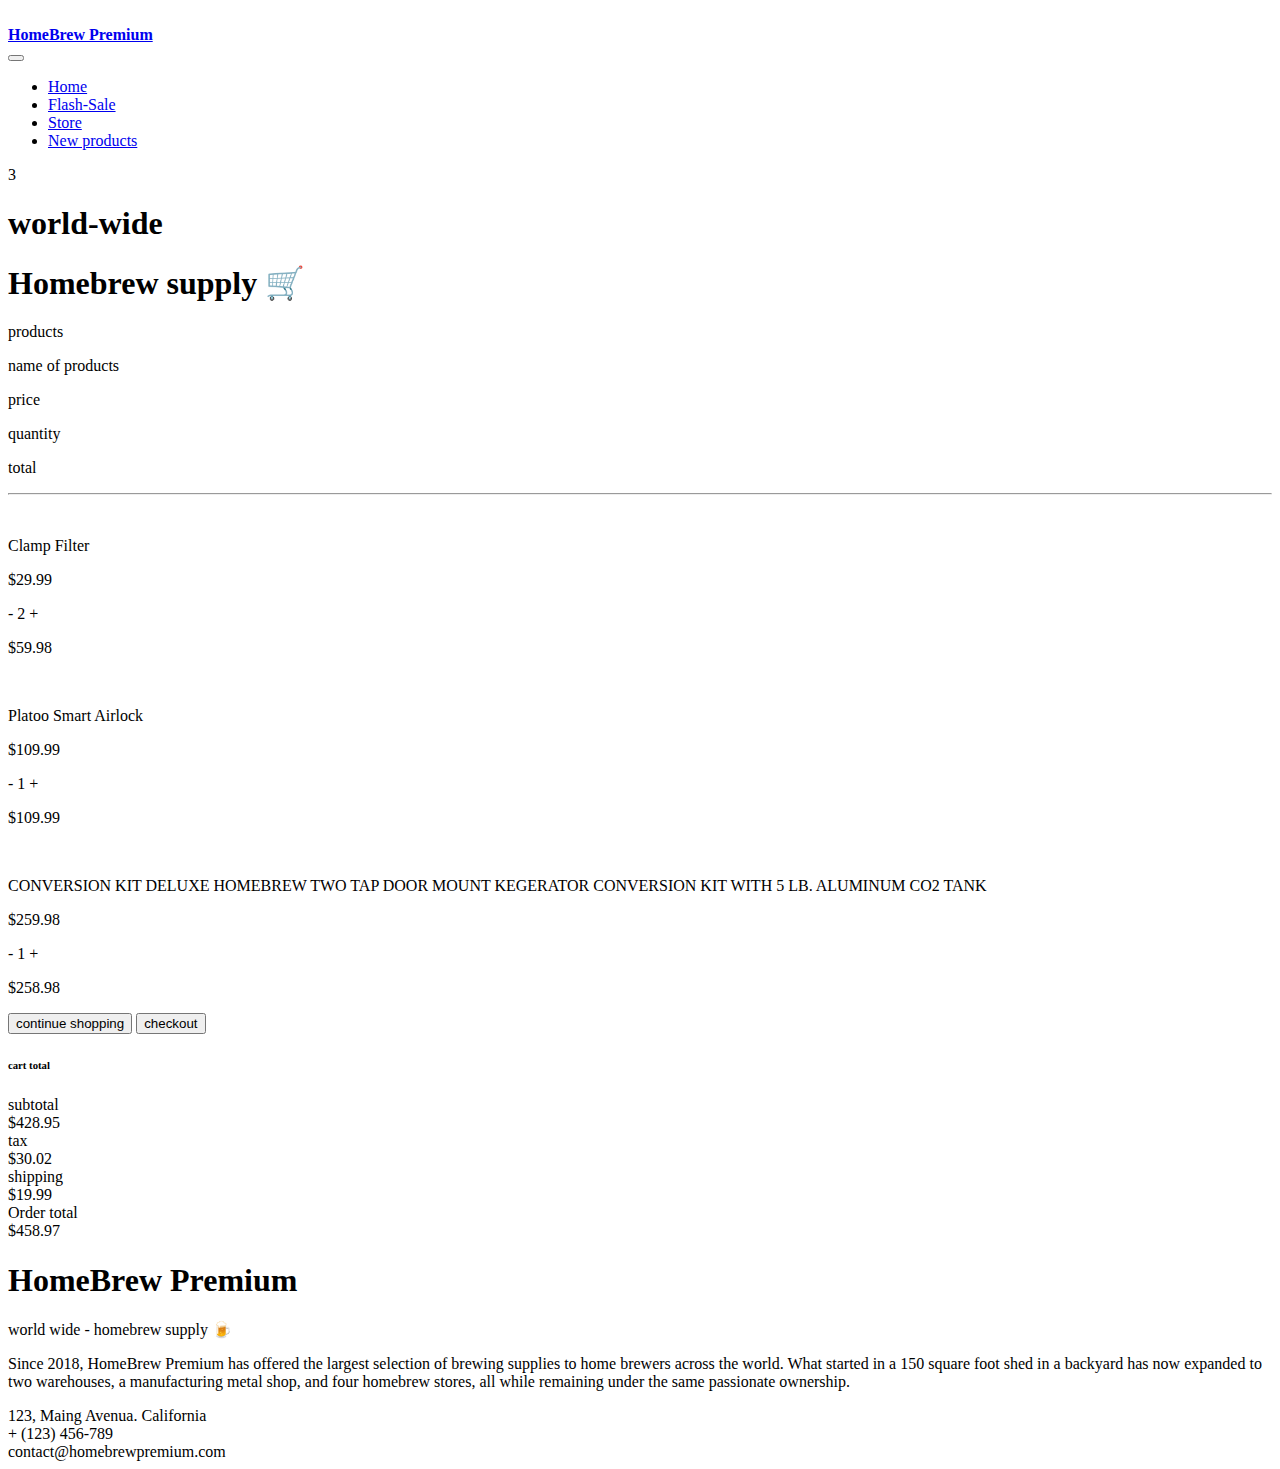
==== cart.html @ eb97ce87 "initial commit" ====
<!DOCTYPE html>
<html lang="en">
  <head>
    <meta charset="UTF-8" />
    <meta name="viewport" content="width=device-width, initial-scale=1.0" />
    <meta http-equiv="X-UA-Compatible" content="ie=edge" />
    <!-- bootstrap css -->
    <link rel="stylesheet" href="css/bootstrap.min.css" />
    <!-- main css -->
    <link rel="stylesheet" href="css/main.css" />
    <!-- google fonts -->
    <link rel="preconnect" href="https://fonts.gstatic.com">
    <link href="https://fonts.googleapis.com/css2?family=Raleway:ital,wght@0,300;0,400;0,700;1,700&family=Roboto:ital,wght@0,400;0,700;1,400;1,700&display=swap" rel="stylesheet">
    <link rel="preconnect" href="https://fonts.gstatic.com">
    <!--font awesome do curso / nao funciona
    <link rel="stylesheet" href="css/all.css" />-->
    <!-- font awesome desde url -->
    <script src="https://kit.fontawesome.com/f5161e1654.js" crossorigin="anonymous"></script>
    <title>HomeBrew Premium</title>
    <!--FAVICON-->
    <link rel="apple-touch-icon" sizes="120x120" href="/favicom/apple-touch-icon.png">
    <link rel="icon" type="image/png" sizes="32x32" href="/favicom/favicon-32x32.png">
    <link rel="icon" type="image/png" sizes="16x16" href="favicom/favicon-16x16.png">
    <link rel="manifest" href="favicom/site.webmanifest">
    <link rel="mask-icon" href="favicom/safari-pinned-tab.svg" color="#5bbad5">
    <meta name="msapplication-TileColor" content="#da532c">
    <meta name="theme-color" content="#ffffff">
  </head>
<body>
<header>
    <!-- navbar -->
    <nav class="navbar navbar-expand-sm navbar-light">
        <a href="index.html" class="navbar-brand">
            <img src="./img/logo.png" class="company logo" alt="">
            <div class="logo-text"><b> HomeBrew Premium</b></div>
        </a>
        <button class="navbar-toggler" type="button" data-toggle="collapse" data-target="#navbarid">
            <i class="fas fa-bars"></i>
        </button>
        <div class="collapse navbar-collapse" id="navbarid">
            <ul class="navbar-nav mx-auto">
                <li class="nav-item mx-2">
                    <a href="index.html" class="nav-link">Home</a>
                </li>
                <li class="nav-item mx-2">
                    <a href="products.html" class="nav-link">Flash-Sale</a>
                </li>
                <li class="nav-item mx-2">
                    <a href="store.html" class="nav-link">Store</a>
                </li>
                <li class="nav-item mx-2">
                    <a href="singleproduct.html" class="nav-link">New products</a>
                </li>
            </ul>
        </div>
        <div class="navbar-icons d-none d-sm-flex">
            <!-- single icon -->
            <div class="navbar-icon mx-2">
                <i class="fas fa-search"></i>
            </div>
            <!-- end of single icon -->
            <!-- single icon -->
            <a href="cart.html" class="navbar-icon mx-2 navbar-cart-icon">
                <i class="fas fa-shopping-cart"></i>
            </a>
            <div class="cart-items">3</div>
            <!-- end of single icon -->
        </div>
    </nav>
    <!-- end of navbar -->
    <!-- banner -->
    <div class="banner-cart d-flex align-items-center pl-3 pl-lg-5">
        <div>
            <h1 class="text-capitalize text-slanted text-center mb-0 text-white">world-wide</h1>
            <h1 class="text-uppercase font-weight-bold text-white">Homebrew supply &#x1F6D2;</h1>
        </div>
    </div>
    <!-- end of banner -->
</header>
<!-- cart section -->
<section class="cart py-5">
    <div class="container-fluid">
        <div class="row">
            <div class="col text-center text-uppercase">
                <!-- columns -->
                <div class="row">
                    <!-- single column -->
                    <div class="col-10 mx-auto col-md-2">
                        <p class="text-uppercase">products</p>
                    </div>
                    <!-- end of single column -->
                    <!-- single column -->
                    <div class="col-10 mx-auto col-md-4">
                        <p class="text-uppercase">name of products</p>
                    </div>
                    <!-- end of single column -->
                    <!-- single column -->
                    <div class="col-10 mx-auto col-md-2">
                        <p class="text-uppercase">price</p>
                    </div>
                    <!-- end of single column -->
                    <!-- single column -->
                    <div class="col-10 mx-auto col-md-2">
                        <p class="text-uppercase">quantity</p>
                    </div>
                    <!-- end of single column -->
                    <!-- single column -->
                    <div class="col-10 mx-auto col-md-2">
                        <p class="text-uppercase">total</p>
                    </div>
                    <!-- end of single column -->
                </div>
                <!-- end of columns -->
                <hr>
                <!-- product -->
                <div class="row my-3 align-items-center">
                    <!-- single column -->
                    <div class="col-10 mx-auto col-md-2">
                        <img src="./img/filter.jpg" class="img-fluid" alt="">
                    </div>
                    <!-- end of single column -->
                    <!-- single column -->
                    <div class="col-10 mx-auto col-md-4">
                        <p>Clamp Filter</p>
                    </div>
                    <!-- end of single column -->
                    <!-- single column -->
                    <div class="col-10 mx-auto col-md-2">
                        <p>$29.99</p>
                    </div>
                    <!-- end of single column -->
                    <!-- single column -->
                    <div class="col-10 mx-auto col-md-2">
                        <!-- cart buttons -->
                        <div class="d-flex justify-content-center align-items-center">
                            <span class="btn btn-black mx-1">-</span>
                            <span class="btn btn-black mx-1">2</span>
                            <span class="btn btn-black mx-1">+</span>
                        </div>
                        <!-- end of cart buttons -->
                    </div>
                    <!-- end of single column -->
                    <!-- single column -->
                    <div class="col-10 mx-auto col-md-2">
                        <p>$59.98</p>
                    </div>
                    <!-- end of single column -->
                </div>
                <!-- end of product -->
                <!-- product -->
                <div class="row my3 align-items-center">
                    <!-- single column -->
                    <div class="col-10 mx-auto col-md-2">
                        <img src="./img/platoo.jpg" class="img-fluid" alt="">
                    </div>
                    <!-- end of single column -->
                    <!-- single column -->
                    <div class="col-10 mx-auto col-md-4">
                        <p>Platoo Smart Airlock</p>
                    </div>
                    <!-- end of single column -->
                    <!-- single column -->
                    <div class="col-10 mx-auto col-md-2">
                        <p>$109.99</p>
                    </div>
                    <!-- end of single column -->
                    <!-- single column -->
                    <div class="col-10 mx-auto col-md-2">
                        <!-- cart button -->
                        <div class="d-flex justify-content-center align-items center">
                            <span class="btn btn-black mx-1">-</span>
                            <span class="btn btn-black mx-1">1</span>
                            <span class="btn btn-black mx-1">+</span>
                        </div>
                        <!-- end of cart button -->
                    </div>
                    <!-- end of single column -->
                    <!-- single column -->
                    <div class="col-10 mx-auto col-md-2">
                        <p>$109.99</p>
                    </div>
                    <!-- end of single column -->
                </div>
                <!-- end of product -->
                <!-- product -->
                <div class="row my-3 align-items-center">
                    <!-- single column -->
                    <div class="col-10 mx-auto col-md-2">
                        <img src="./img/new3.jpg" class="img-fluid" alt="">
                    </div>
                    <!-- end of single column -->
                    <!-- single column -->
                    <div class="col-10 mx-auto col-md-4">
                        <p>CONVERSION KIT DELUXE HOMEBREW TWO TAP DOOR MOUNT KEGERATOR CONVERSION KIT WITH 5 LB. ALUMINUM CO2 TANK</p>
                    </div>
                    <!-- end of single column -->
                    <!-- single column -->
                    <div class="col-10 mx-auto col-md-2">
                        <p>$259.98</p>
                    </div>
                    <!-- end of single column -->
                    <!-- single column -->
                    <div class="col-10 mx-auto col-md-2">
                        <!-- cart buttons -->
                        <div class="d-flex justify-content-center align-items-center">
                            <span class="btn btn-black mx-1">-</span>
                            <span class="btn btn-black mx-1">1</span>
                            <span class="btn btn-black mx-1">+</span>
                        </div>
                        <!-- end of cart buttons -->
                    </div>
                    <!-- end of single column -->
                    <!-- single column -->
                    <div class="col-10 mx-auto col-md-2">
                        <p>$258.98</p>
                    </div>
                    <!-- end of single column -->
                </div>
                <!-- end of product -->
                <!-- buttons -->
                <div class="row">
                    <div class="col col-sm-6 mx-auto d-flex justify-content-center flex-wrap">
                        <button type="button" class="btn btn-black text-capitalize my-2">continue shopping</button>
                        <button type="button" class="btn btn-yellow text-capitalize my-2 ml-2">checkout</button>
                    </div>
                </div>
                <!-- end of buttons -->
                <div class="row">
                    <div class="col mx-auto my-3 col-sm-8 col-md-6 col-lg-4">
                        <div class="card card-body bg-secondary text-uppercase">
                            <div class="card-title text-white">
                                <h6>cart total</h6>
                            </div>
                            <div class="row">
                                <!-- single row -->
                                <div class="col-6">subtotal</div>
                                <div class="col-6">$428.95</div>
                                <!-- end of single row -->
                                <!-- single row -->
                                <div class="col-6">tax</div>
                                <div class="col-6">$30.02</div>
                                <!-- end of single row -->
                                <!-- single row -->
                                <div class="col-6">shipping</div>
                                <div class="col-6 old-price">$19.99</div>
                                <!-- end of single row -->
                                <!-- sigle row -->
                                <div class="col-6 my-3">Order total</div>
                                <div class="col-6 my-3 text-warning">$458.97</div>
                                <!-- end of single row -->
                            </div>
                        </div>
                    </div>
                </div>
            </div>
        </div>
    </div>
</section>
<!-- end of cart section -->
    <!-- footer -->
    <footer>
        <div class="py-5 footer">
            <div class="container">
                <div class="row">
                    <div class="col-10 mx-auto text-center">
                        <h1 class="text-uppercase font-weight-bold text-yellow footer-title text-center d-inline-block">HomeBrew Premium</h1>
                        <p class="text-dark font-weight-bold text-slanted text-capitalize text-center">world wide - homebrew supply &#x1F37A;</p>
                        <div class="footer-icons my-5 d-flex justify-content-center">
                            <!-- single icon -->
                            <a href="#" class="footer-icon mx-2">
                                <i class="fab fa-facebook"></i>
                            </a>
                            <!-- end of single icon -->
                            <!-- single icon -->
                            <a href="#" class="footer-icon mx-2">
                                <i class="fab fa-twitter"></i>
                            </a>
                            <!-- end of single icon -->
                            <!-- single icon -->
                            <a href="#" class="footer-icon mx-2">
                                <i class="fab fa-youtube"> </i>
                            </a>
                            <!-- end of single icon -->
                            <!-- single icon -->
                            <a href="#" class="footer-icon mx-2">
                                <i class="fab fa-instagram"></i>
                            </a>
                            <!-- end of single icon -->
                            <!-- single icon -->
                            <a href="#" class="footer-icon mx-2">
                                <i class="fab fa-reddit"></i>
                            </a>
                            <!-- end of single icon -->
                        </div>
                        <!-- end of footer icons -->
                        <p class="text-muted text-capitalize w-75 mx-auto text-center">Since 2018, HomeBrew Premium has offered the largest selection of brewing supplies to home brewers across the world. What started in a 150 square foot shed in a backyard has now expanded to two warehouses, a manufacturing metal shop, and four homebrew stores, all while remaining under the same passionate ownership.</p>
                        <!-- contacts -->
                        <div class="footer contact mt-5 d-flex justify-content-around wrap-flex">
                            <!-- single contact -->
                            <div class="text-capitalize">
                                <span class="footer-icon mr-2">
                                    <i class="fas fa-map"></i>
                                </span> 
                                123, Maing Avenua. California
                            </div>
                            <!-- end of single contact -->
                            <!-- single contact -->
                    <div class="text-capitalize">
                        <span class="footer-icon mr-2">
                                <i class="fas fa-phone"></i>
                        </span> 
                        + (123) 456-789  
                    </div>
                            <!-- end of single contact -->
                            <!-- single contact -->
                            <div>
                                <span class="footer-icon mr-2">
                                    <i class="fas fa-envelope"></i>
                                </span>
                                contact@homebrewpremium.com
                            </div>
                            <!-- end of single contact -->
                        </div>
                        <!-- end of contacts -->
                    </div>
                </div>
            </div>
        </div>
    </footer>
    <!-- end of footer -->
</body>
</html>
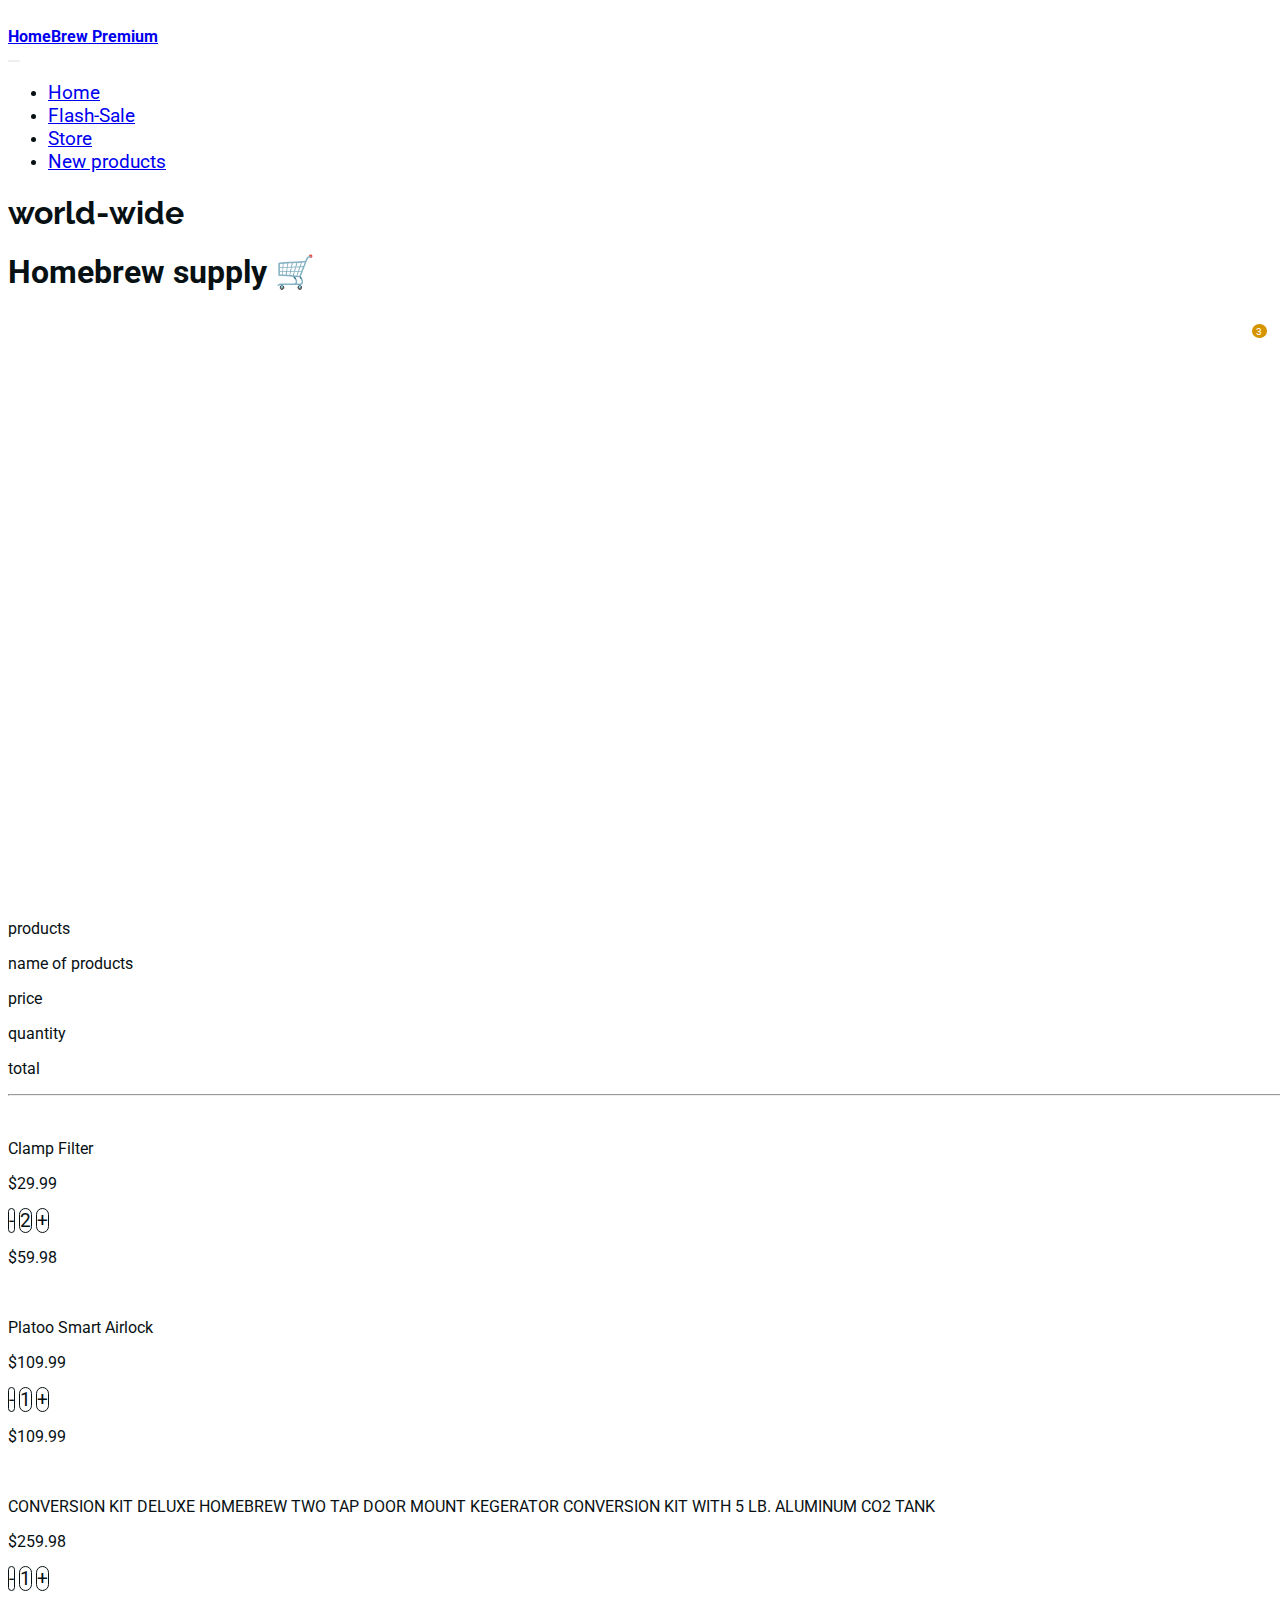
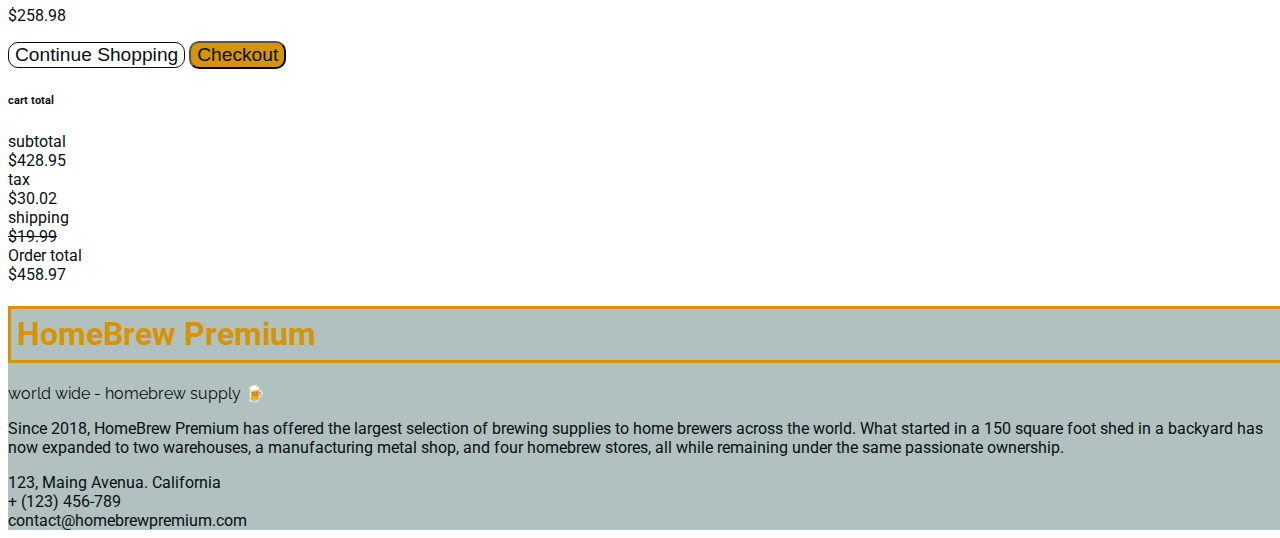
==== commit 2558142f: "Info-products created" ====
--- a/cart.html
+++ b/cart.html
@@ -46,7 +46,7 @@
                     <a href="products.html" class="nav-link">Flash-Sale</a>
                 </li>
                 <li class="nav-item mx-2">
-                    <a href="store.html" class="nav-link">Store</a>
+                    <a href="shop.html" class="nav-link">Store</a>
                 </li>
                 <li class="nav-item mx-2">
                     <a href="singleproduct.html" class="nav-link">New products</a>
--- a/css/main.css
+++ b/css/main.css
@@ -0,0 +1,544 @@
+/* GENERAL STYLES */
+:root {
+	--mainYellow: #d69400;
+	--mainWhite: #fff;
+	--mainBlack: #071013;
+	--mainGrey: #b1c1c0;
+	--TransGrey: rgba(0, 0, 0, 0.1);
+}
+body {
+	color: var(--mainBlack);
+	background: var(--mainWhite);
+	font-family: 'Roboto', sans-serif;
+	width: 100%;
+}
+
+.text-slanted {
+	font-family: 'Raleway', sans-serif;
+}
+
+.text-yellow {
+	color: var(--mainYellow);
+}
+
+.btn-yellow {
+	background: var(--mainYellow);
+	border-radius: 10px;
+	text-transform: capitalize;
+	font-size: 1.2rem;
+	color: var(--mainBlack);
+	transition: all 0.5s ease;
+}
+
+.btn-yellow:hover {
+	background: var(--mainBlack);
+	color: var(--mainYellow);
+}
+
+.btn-black {
+	background: transparent;
+	text-transform: capitalize;
+	font-size: 1.2rem;
+	color: var(--mainBlack);
+	border-radius: 10px !important;
+	border: 0.1rem solid var(--mainBlack);
+}
+
+.btn-black:hover {
+	background: var(--mainBlack);
+	color: var(--mainYellow);
+}
+
+.banner-sale {
+	min-height: 60vh;
+	background: url(/img/evento_day.jpg);
+	background-repeat: no-repeat;
+	background-size: cover;
+	background-attachment: fixed;
+	background-position: center;
+	vertical-align: text-top;
+}
+
+.banner-store {
+	min-height: calc(100vh - 178px);
+	background: linear-gradient(rgba(0, 0, 0, 0.5), rgba(253, 253, 253, 0.1)),
+		url(../img/fundonovo2.jpg);
+	background-repeat: no-repeat;
+	background-size: cover;
+	background-position: center;
+	text-align: left !important;
+	color: var(--mainYellow);
+	background-attachment: fixed;
+}
+
+.banner-conocenos {
+	background: url(../img/patagonia.jpg);
+	min-height: calc(100vh - 178px);
+	background-size: cover;
+	background-attachment: fixed;
+	background-repeat: no-repeat;
+	background-attachment: fixed;
+	color: var(--mainYellow);
+	background-position: 80%;
+}
+
+.banner-contacto {
+	background: url(../img/patagon.jpg);
+	min-height: calc(100vh - 178px);
+	background-size: cover;
+	background-attachment: fixed;
+	background-repeat: no-repeat;
+	background-attachment: fixed;
+	color: var(--mainYellow);
+	background-position: 80%;
+}
+
+.banner-hops {
+	height: 80vh;
+	background: linear-gradient(rgba(0, 0, 0, 0.3), rgba(0, 0, 0, 0.3)),
+		url(../img/hops.jpg);
+	background-repeat: no-repeat;
+	background-size: cover;
+	background-position: center;
+	background-position: top;
+	background-attachment: fixed;
+	position: relative;
+}
+
+.hops-text {
+	color: var(--mainWhite);
+	font-size: 2.5rem;
+	position: absolute;
+	top: 40%;
+	right: 10%;
+}
+
+.banner-malt {
+	height: 80vh;
+	background: linear-gradient(rgba(0, 0, 0, 0.3), rgba(0, 0, 0, 0.3)),
+		url(../img/malt2.jpg);
+	background-repeat: no-repeat;
+	background-size: cover;
+	background-position: top;
+	background-attachment: fixed;
+}
+
+.malt-text {
+	color: var(--mainWhite);
+	font-size: 2.5rem;
+}
+
+.banner-yeast {
+	height: 80vh;
+	background: linear-gradient(rgba(0, 0, 0, 0.3), rgba(0, 0, 0, 0.3)),
+		url(../img/banner-yeast.jpg);
+	background-repeat: no-repeat;
+	background-size: cover;
+	background-attachment: fixed;
+	background-position: top;
+}
+
+.yeast-text {
+	color: var(--mainWhite);
+	font-size: 2.5rem;
+}
+
+.sub-text {
+	font-size: 1.5rem !important;
+}
+
+.sale-btn {
+	font-size: 0.9rem;
+	transform: translateX(110%);
+	margin-top: 20px;
+	padding: 10px;
+}
+
+.store-btn {
+	font-size: 0.9rem;
+	transform: translateX(110%);
+	margin-top: 20px;
+	padding: 10px;
+}
+
+/* navbar */
+
+.logo-text {
+	font-size: 1rem;
+}
+.navbar-toggler {
+	outline: none !important;
+	border: none;
+	font-size: 2rem;
+	color: var(--mainYellow) !important;
+}
+
+.nav-link {
+	font-size: 1.2rem;
+	border-bottom: 0.1rem solid var(--mainWhite); /* colocamos essa borda branca para que o link que tiver escolhido como classe de active tera a borda destacada */
+	transition: all 0.5s ease;
+	border-radius: 10px;
+}
+
+.nav-link:hover {
+	background: var(--mainYellow);
+}
+
+.nav-active {
+	border-bottom: var(
+		--mainYellow
+	); /* esse e a classe do link escolhido dando a borda destacada em amarelo */
+}
+
+.navbar-icon {
+	font-size: 1.5rem;
+	color: var(--mainYellow);
+	transition: all 0.3s ease;
+}
+
+.navbar-icon:hover {
+	color: #005a3a;
+}
+
+.navbar-cart-icon {
+	position: relative;
+}
+
+.cart-items {
+	color: var(--mainWhite);
+	position: absolute;
+	/* sempre que damos posicao absolute temos que informar qual e a posicao e essa posicao e em referencia ao parent container */
+	top: 36%;
+	right: 1%;
+	padding: 0.1rem 0.3rem; /* top > right */
+	background: var(--mainYellow);
+	font-size: 0.6rem;
+	border-radius: 50%;
+}
+
+.cart-items:hover {
+	background: #005a3a;
+}
+/* banner */
+
+.banner {
+	min-height: calc(100vh - 178px);
+	background: url(../img/banner-retornable.jpg);
+	background-size: cover;
+	background-position: center;
+	background-repeat: no-repeat;
+}
+
+.banner-info_prod {
+	min-height: calc(100vh - 178px);
+	background: url(../img/pr);
+	background-size: cover;
+	background-position: center;
+	background-repeat: no-repeat;
+}
+
+/* Categories index */
+
+.home-categories {
+	background: var(--TransGrey);
+}
+
+.categories-link {
+	color: var(--mainBlack);
+	text-decoration: none;
+	font-size: 1.2rem;
+	transition: all 0.5s ease;
+	border-radius: 10px;
+	padding: 8px;
+}
+
+.categories-link:hover {
+	text-decoration: none;
+	color: var(--mainBlack);
+}
+
+.categories-underline {
+	height: 0.1rem;
+	width: 5rem;
+	background: var(--mainYellow);
+}
+
+.categories-underline:hover {
+	background: var(--mainBlack);
+}
+
+.category-container {
+	position: relative;
+}
+
+.category-img {
+	transition: all 0.4s ease-in-out;
+}
+
+.category-container:hover .category-img {
+	opacity: 0.5;
+}
+
+.category-link {
+	position: absolute;
+	bottom: 0;
+	left: 0;
+	padding: 0.2rem 3rem 0.2rem 0.2rem;
+	color: var(--mainBlack);
+	background: var(--mainWhite);
+	clip-path: polygon(
+		0 0,
+		80% 0,
+		100% 100%,
+		0 100%
+	); /* da o shape cortado superior esquedo, superior direito, inferior direito, inferior esquerdo */
+	opacity: 0;
+	transition: all 0.5s linear;
+	text-decoration: none !important;
+}
+
+.category-container:hover .category-link {
+	opacity: 1;
+	color: var(--mainBlack);
+}
+
+/* Featured */
+
+.featured {
+	background: #005a3a;
+	filter: opacity(90%);
+}
+
+.featured-productos {
+background-color: #ffffff;
+background-image: url("data:image/svg+xml,%3Csvg xmlns='http://www.w3.org/2000/svg' width='88' height='24' viewBox='0 0 88 24'%3E%3Cg fill-rule='evenodd'%3E%3Cg id='autumn' fill='%23d69400' fill-opacity='0.21'%3E%3Cpath d='M10 0l30 15 2 1V2.18A10 10 0 0 0 41.76 0H39.7a8 8 0 0 1 .3 2.18v10.58L14.47 0H10zm31.76 24a10 10 0 0 0-5.29-6.76L4 1 2 0v13.82a10 10 0 0 0 5.53 8.94L10 24h4.47l-6.05-3.02A8 8 0 0 1 4 13.82V3.24l31.58 15.78A8 8 0 0 1 39.7 24h2.06zM78 24l2.47-1.24A10 10 0 0 0 86 13.82V0l-2 1-32.47 16.24A10 10 0 0 0 46.24 24h2.06a8 8 0 0 1 4.12-4.98L84 3.24v10.58a8 8 0 0 1-4.42 7.16L73.53 24H78zm0-24L48 15l-2 1V2.18A10 10 0 0 1 46.24 0h2.06a8 8 0 0 0-.3 2.18v10.58L73.53 0H78z'/%3E%3C/g%3E%3C/g%3E%3C/svg%3E");
+}
+
+.featured-container {
+	position: relative;
+	overflow: hidden;
+}
+
+.featured-search-icon {
+	background: var(--mainWhite);
+	display: inline-block;
+	padding: 0.2rem 0.4rem; /* top/bottom left/right*/
+	position: absolute;
+	right: 0;
+	top: 80%;
+	transition: all 0.5s ease;
+	font-size: 1.2rem;
+	transform: translateX(110%);
+	cursor: pointer;
+}
+
+.featured-search-icon:hover {
+	background: var(--mainBlack);
+	color: var(--mainYellow);
+}
+
+.featured-container:hover .featured-search-icon {
+	transform: translateX(0%);
+}
+
+.featured-container:hover .featured-store-link {
+	transform: translateX(0%);
+}
+
+.texto-productos {
+	padding-right: 65px;
+}
+
+.featured-store-link {
+	background: var(--mainYellow);
+	color: var(--mainBlack);
+	position: absolute;
+	right: 0;
+	top: 90%;
+	text-decoration: none;
+	transition: all 0.5s ease;
+	transform: translateX(110%);
+	padding: 0.2rem 0.4rem;
+}
+
+.featured-store-link:hover {
+	text-decoration: none;
+	color: var(--mainYellow);
+	background: black;
+}
+
+.old-price {
+	text-decoration: line-through;
+}
+
+/* Sustainability */
+
+.sustainability {
+	min-height: 80vh;
+	background: linear-gradient(rgba(0, 0, 0, 0.3), rgba(0, 0, 0, 0.3)),
+		url(../img/patagonia-view.jpg);
+	background-repeat: no-repeat;
+	background-position: center;
+	background-size: cover;
+	background-attachment: fixed;
+	position: relative;
+}
+
+.sustainability-link {
+	text-decoration: none !important;
+	color: var(--mainYellow);
+	transition: all 0.3s ease;
+}
+
+.sustainability-link:hover {
+	text-decoration: none !important;
+	color: var(--mainWhite);
+}
+
+.sustainability-underline {
+	height: 0.1rem;
+	width: 5rem;
+	background: var(--mainYellow);
+	margin: 0 auto;
+}
+
+.sustainability-text {
+	position: absolute;
+	right: -20%;
+	top: 45%;
+}
+
+/* partners */
+
+.partners {
+	background: var(--TransGrey);
+}
+
+.carousel-control-prev {
+	font-size: 2.5rem;
+	color: var(--mainBlack);
+	transform: translateX(-200%);
+}
+
+.carousel-control-next {
+	font-size: 2.5rem;
+	color: var(--mainBlack);
+	transform: translateX(200%);
+}
+
+/* newsletter */
+
+.form-icon {
+	color: var(--mainBlack);
+	background: var(--mainGrey);
+}
+
+/* Services */
+
+.services {
+	background: var(--mainBlack);
+}
+
+.services-icon {
+	color: var(--mainYellow);
+	font-size: 2rem;
+}
+
+/* Store */
+
+.store {
+	background: var(--mainWhite);
+}
+
+.store-categories {
+	background: var(--mainBlack);
+}
+
+.store-container {
+	position: relative;
+	overflow: hidden;
+}
+
+.store-container:hover .featured-search-icon {
+	transform: translateX(0%);
+}
+
+.store-container:hover .featured-store-link {
+	transform: translateX(0%);
+}
+
+.store-item {
+	cursor: pointer;
+}
+
+.store-item:hover {
+	color: var(--mainYellow);
+	text-decoration: underline;
+}
+
+.satisfaction {
+	color: var(--mainYellow);
+	background: var(--mainBlack);
+}
+
+/* Categories store */
+
+.store-categories-underline {
+	height: 0.2rem;
+	width: 5rem;
+	background: var(--mainYellow);
+}
+
+.store-categories-title {
+	color: var(--mainYellow);
+	font-size: 1rem !important;
+}
+
+.store-categories-link {
+	color: var(--mainBlack);
+	font-size: 1rem;
+	text-decoration: none !important;
+	transition: all 0.2s ease;
+}
+
+.store-categories-link:hover {
+	color: var(--mainYellow);
+	text-decoration: none;
+}
+
+.price-range {
+	color: var(--mainBlack);
+}
+
+/* cart */
+
+.banner-cart {
+	background: url(../img/beerfondo2.png);
+	background-repeat: no-repeat;
+	background-size: cover;
+	background-position: center;
+	min-height: calc(100vh - 191px);
+}
+
+#conocenos {
+	background: #005a3a;
+	filter: opacity(90%);
+}
+
+/* footer */
+
+.footer {
+	background: var(--mainGrey);
+}
+
+.footer-title {
+	border: 0.2rem solid var(--mainYellow);
+	padding: 0.4rem;
+}
+.footer-icon {
+	color: var(--mainYellow);
+}
+
+.footer-icon:hover {
+	color: #005a3a;
+}
